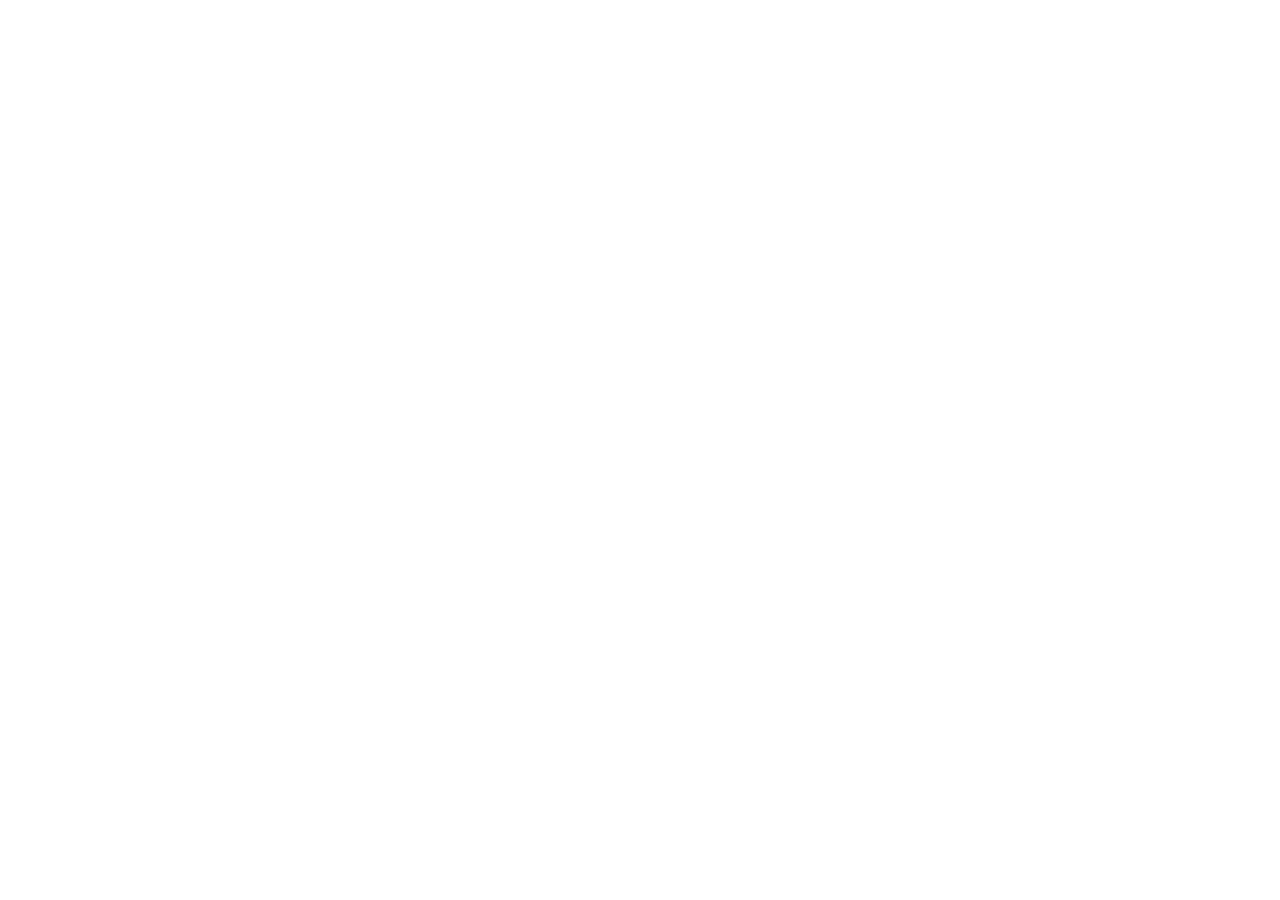
==== about.html @ 2b614ba5 "Initial commit: projrct scaffold" ====
<!doctype html>
<html lang="en">
  <head>
    <meta charset="UTF-8" />
    <meta name="viewport" content="width=device-width, initial-scale=1.0" />
    <link rel="stylesheet" href="style.css" />
    <title>Live Site</title>
  </head>
  <body></body>
  <script src="index.js"></script>
</html>
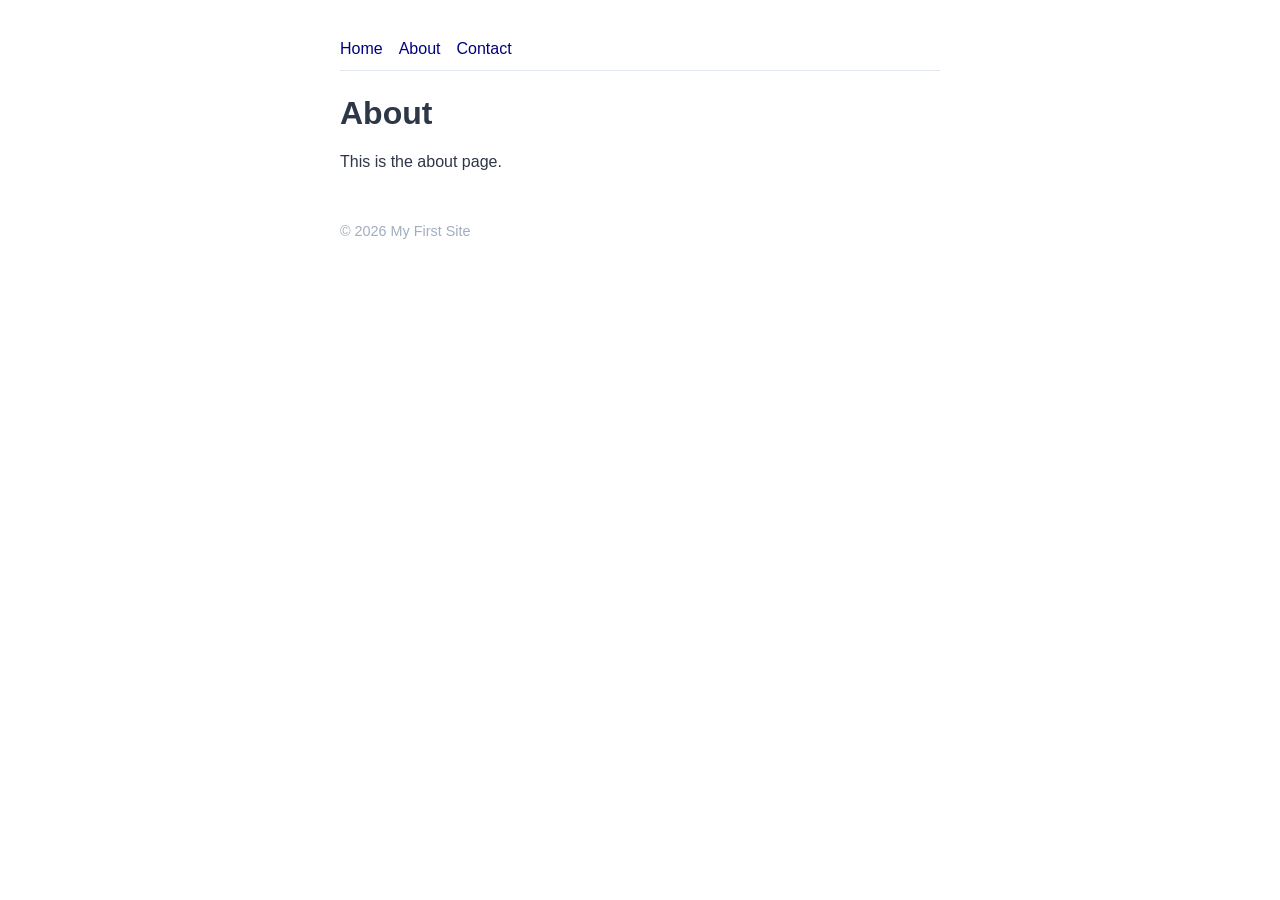
==== commit 11602f58: "Added About Page" ====
--- a/about.html
+++ b/about.html
@@ -4,8 +4,20 @@
     <meta charset="UTF-8" />
     <meta name="viewport" content="width=device-width, initial-scale=1.0" />
     <link rel="stylesheet" href="style.css" />
-    <title>Live Site</title>
+    <title>About</title>
   </head>
-  <body></body>
-  <script src="index.js"></script>
+  <body>
+    <nav>
+      <a href="index.html">Home</a>
+      <a href="about.html">About</a>
+      <a href="contact.html">Contact</a>
+    </nav>
+
+    <h1>About</h1>
+    <p>This is the about page.</p>
+
+    <footer>&copy; <span id="year"></span> My First Site</footer>
+
+    <script src="index.js"></script>
+  </body>
 </html>
--- a/style.css
+++ b/style.css
@@ -0,0 +1,27 @@
+body {
+  font-family: sans-serif;
+  max-width: 600px;
+  margin: 40px auto;
+  padding: 0 20px;
+  color: #2d3748;
+}
+nav {
+  display: flex;
+  gap: 16px;
+  margin-bottom: 24px;
+  border-bottom: 1px solid #e2e8f0;
+  padding-bottom: 12px;
+}
+
+nav a {
+  text-decoration: none;
+  color: navy;
+}
+
+footer {
+  margin-top: 40px;
+  border-top: 1 px solid #e2e8f0;
+  padding-top: 12px;
+  color: #a0aec0;
+  font-size: 0.9em;
+}
